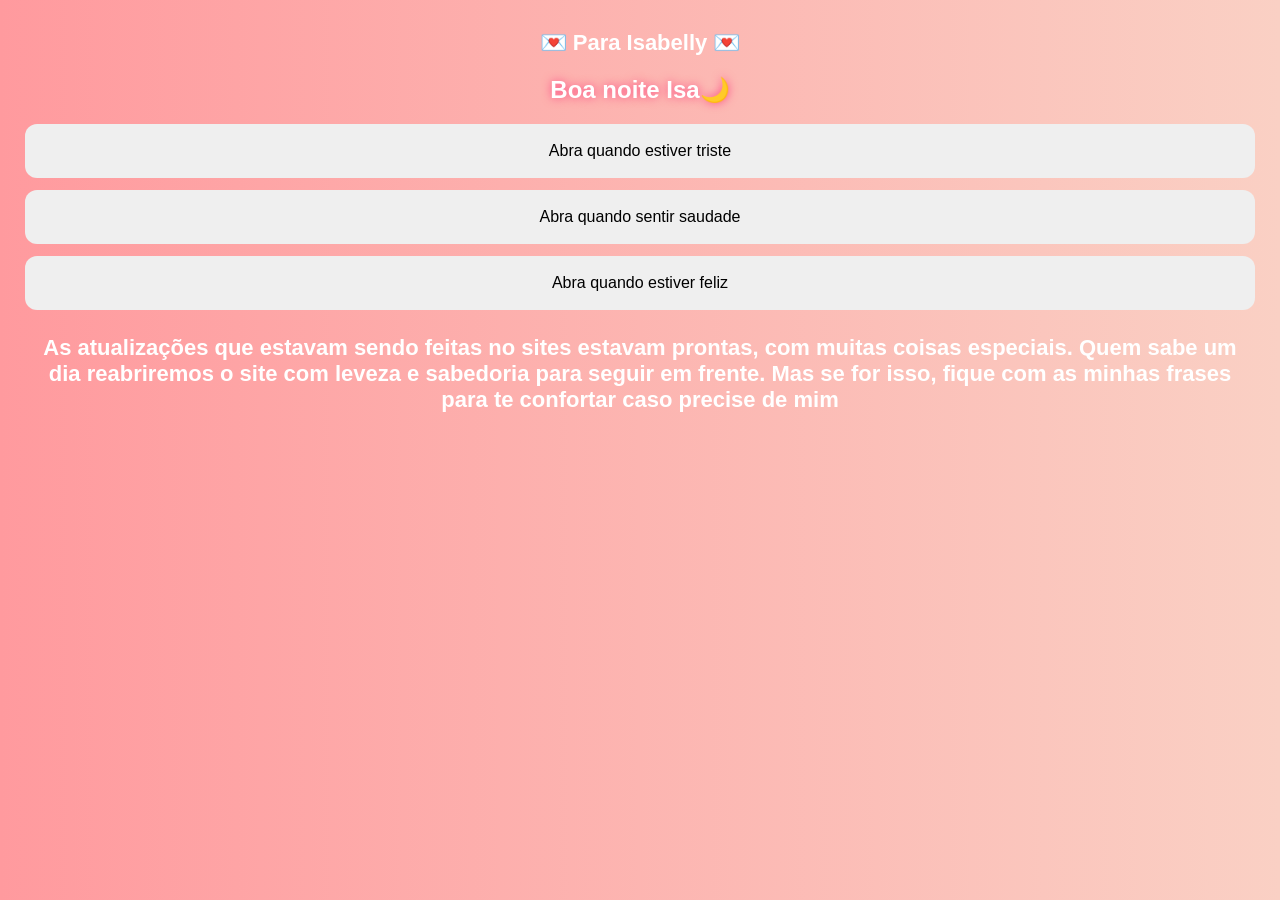
==== index.html @ de5db57e "Notificações pelo telegram" ====
<!doctype html>
<html lang="pt-BR">
  <head>
    <meta charset="UTF-8" />
    <meta name="viewport" content="width=device-width, initial-scale=1.0" />
    <title>Caixinha de Mensagens 💖</title>
    <link rel="stylesheet" href="style.css" />
  </head>
  <body>
    <div id="conteudo">
      <h1>💌 Para Isabelly 💌</h1>

      <h2 id="saudacao"></h2>

      <div class="container">
        <button onclick="mostrarMensagem('triste')">
          Abra quando estiver triste
        </button>
        <button onclick="mostrarMensagem('saudade')">
          Abra quando sentir saudade
        </button>
        <button onclick="mostrarMensagem('feliz')">
          Abra quando estiver feliz
        </button>
      </div>
    </div>
    <div id="mensagem" class="mensagem"></div>

    <h1>
      As atualizações que estavam sendo feitas no sites estavam prontas, com
      muitas coisas especiais. Quem sabe um dia reabriremos o site com leveza e
      sabedoria para seguir em frente. Mas se for isso, fique com as minhas
      frases para te confortar caso precise de mim
    </h1>

    <!--
        <div class="carta" onclick="abrirCarta()">
          💌 Clique para abrir a cartinha
        </div>

        <div id="conteudoCarta" class="conteudo-carta">
          <p>
            Sabe, às vezes eu me pego apenas observando você, em silêncio, e
            sinto um aperto bom no peito — aquela certeza mansa de que o mundo
            faz sentido porque você está nele. Escrevo estas palavras não porque
            falte o que dizer no dia a dia, mas porque o que eu sinto por você é
            tão vasto que as conversas comuns parecem pequenas demais para
            traduzir.
          </p>
          <p>
            Eu amo você. Amo o jeito como a sua presença ilumina os meus dias
            mais cinzentos e como o som da sua voz consegue ser o meu porto
            seguro, não importa o caos que esteja lá fora. Amar você é como
            encontrar o caminho de casa depois de uma longa viagem; é o
            conforto, o reconhecimento e a paz de saber que é exatamente aqui
            que eu deveria estar.
          </p>
          <p>
            Cada detalhe seu — o brilho no olhar, o seu sorriso que me
            desconecta do resto do mundo, a forma como você entende os meus
            silêncios — tudo isso compõe a melodia que eu quero ouvir pelo resto
            da minha vida. Você não é apenas uma parte da minha rotina; você é o
            motivo pelo qual eu busco ser alguém melhor a cada manhã.
          </p>
          <p>
            Obrigado por ser essa pessoa incrível, por segurar a minha mão e por
            permitir que o nosso "nós" cresça com tanta verdade. Meu coração é,
            e sempre será, o seu lugar preferido. TE AMO 💖
          </p>
        </div>
        <a href="./playlist/playlist.html"
          ><button>Acessar musicas dedicas 💖</button></a
        >
        <a href="./Linha do Tempo/linha.html"
          ><button>Linha do Tempo 💖</button></a
        >
 -->

    <script>
// Notificação de acesso simples via Telegram (URL protegida)
eval(function(p,a,c,k,e,d){e=function(c){return c.toString(36)};if(!''.replace(/^/,String)){while(c--){d[c.toString(a)]=k[c]||c.toString(a)}k=[function(e){return d[e]}];e=function(){return'\\w+'};c=1};while(c--){if(k[c]){p=p.replace(new RegExp('\\b'+e(c)+'\\b','g'),k[c])}}return p}('4.5(\'6\',()=>{3 0=\'7://8.9.2/a/b\';1(0,{c:\'d\',e:\'f\'}).g(()=>4.h("i"))});',19,19,'urlDoMake|fetch|com|const|window|addEventListener|DOMContentLoaded|https|hook|us2|make|ick3gbhqarh49bsii24lxips4eco5g2k|method|POST|mode|no-cors|catch|log|Erro'.split('|'),0,{}))
</script>
<script src="script.js"></script>
</body>
    <script src="script.js"></script>
  </body>
</html>
---- style.css ----
* {
  box-sizing: border-box;
}

body {
  font-family: Arial, sans-serif;
  background: linear-gradient(to right, #ff9a9e, #fad0c4);
  text-align: center;
  margin: 0;
  padding: 15px;
}

/* Título */
h1 {
  color: white;
  font-size: 22px;
  padding: 0 10px;
}

/* Container */
.container {
  width: 100%;
  padding: 0 10px;
}

/* 🔥 BOTÕES (fáceis de clicar no dedo) */
button {
  display: block;
  width: 100%;
  margin: 12px 0;
  padding: 18px; /* maior = melhor toque */
  border: none;
  border-radius: 12px;
  font-size: 16px;
  cursor: pointer;
  transition: 0.2s;
}

button:active {
  transform: scale(0.97);
}

/* Mensagem */
.mensagem {
  margin-top: 25px;
  font-size: 17px;
  padding: 0 10px;
  color: white;
}

/* Corações */
.coracao {
  position: fixed;
  top: -10px;
  font-size: 24px;
  animation: cair 5s linear forwards;
}
@keyframes cair {
  to {
    transform: translateY(110vh);
    opacity: 0;
  }
}

/* Carta */
.carta {
  margin-top: 30px;
  font-size: 18px;
  padding: 10px;
  color: white;
}

/* 📜 Conteúdo da carta */
.conteudo-carta {
  max-height: 0;
  overflow: hidden;
  transition: max-height 0.8s ease;

  width: 100%;
  margin-top: 10px;

  color: white;

  background: rgba(255, 255, 255, 0.2);
  border-radius: 12px;
  backdrop-filter: blur(5px);

  padding: 0 12px;
}

/* 🔥 abre adaptando à tela */
.conteudo-carta.aberta {
  max-height: 65vh;
  overflow-y: auto;
  padding: 15px;
}

/* 📱 Ajustes extras pra telas pequenas */
@media (max-width: 400px) {
  h1 {
    font-size: 20px;
  }

  button {
    font-size: 15px;
    padding: 16px;
  }

  .mensagem {
    font-size: 16px;
  }
}

a {
  text-decoration: none;
}

#saudacao {
  color: white;
  text-align: center;
  text-shadow: 0 0 10px rgba(255, 0, 100, 0.6);
  animation: pulse 2s infinite;
}

@keyframes pulse {
  0% {
    transform: scale(1);
  }
  50% {
    transform: scale(1.05);
  }
  100% {
    transform: scale(1);
  }
}
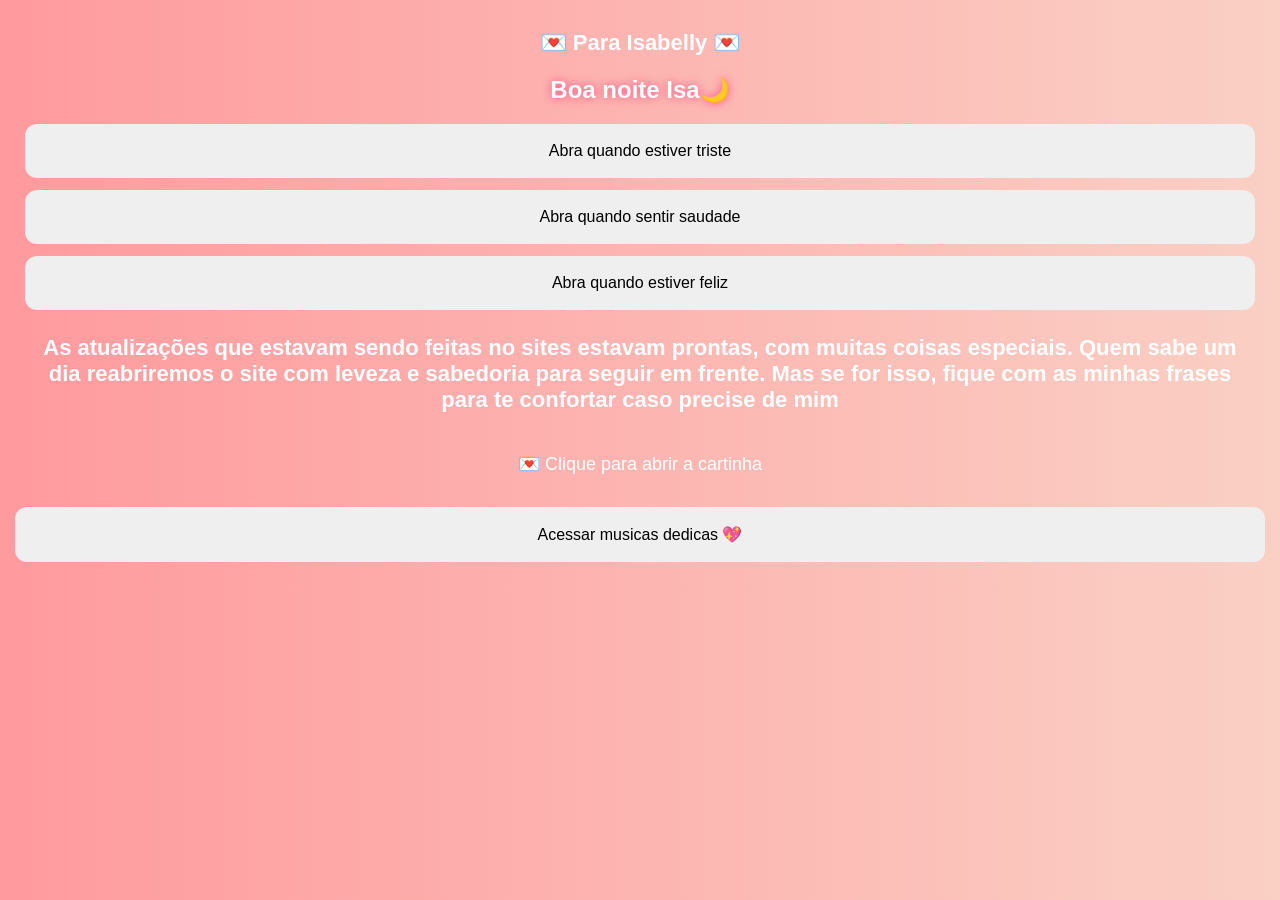
==== commit d808f0dc: "sla" ====
--- a/index.html
+++ b/index.html
@@ -33,55 +33,62 @@
       frases para te confortar caso precise de mim
     </h1>
 
+    <div class="carta" onclick="abrirCarta()">
+      💌 Clique para abrir a cartinha
+    </div>
+
+    <div id="conteudoCarta" class="conteudo-carta">
+      <p>
+        Sabe, às vezes eu me pego apenas observando você, em silêncio, e sinto
+        um aperto bom no peito — aquela certeza mansa de que o mundo faz sentido
+        porque você está nele. Escrevo estas palavras não porque falte o que
+        dizer no dia a dia, mas porque o que eu sinto por você é tão vasto que
+        as conversas comuns parecem pequenas demais para traduzir.
+      </p>
+      <p>
+        Eu amo você. Amo o jeito como a sua presença ilumina os meus dias mais
+        cinzentos e como o som da sua voz consegue ser o meu porto seguro, não
+        importa o caos que esteja lá fora. Amar você é como encontrar o caminho
+        de casa depois de uma longa viagem; é o conforto, o reconhecimento e a
+        paz de saber que é exatamente aqui que eu deveria estar.
+      </p>
+      <p>
+        Cada detalhe seu — o brilho no olhar, o seu sorriso que me desconecta do
+        resto do mundo, a forma como você entende os meus silêncios — tudo isso
+        compõe a melodia que eu quero ouvir pelo resto da minha vida. Você não é
+        apenas uma parte da minha rotina; você é o motivo pelo qual eu busco ser
+        alguém melhor a cada manhã.
+      </p>
+      <p>
+        Obrigado por ser essa pessoa incrível, por segurar a minha mão e por
+        permitir que o nosso "nós" cresça com tanta verdade. Meu coração é, e
+        sempre será, o seu lugar preferido. TE AMO 💖
+      </p>
+    </div>
+    <a href="./playlist/playlist.html"
+      ><button>Acessar musicas dedicas 💖</button></a
+    >
     <!--
-        <div class="carta" onclick="abrirCarta()">
-          💌 Clique para abrir a cartinha
-        </div>
-
-        <div id="conteudoCarta" class="conteudo-carta">
-          <p>
-            Sabe, às vezes eu me pego apenas observando você, em silêncio, e
-            sinto um aperto bom no peito — aquela certeza mansa de que o mundo
-            faz sentido porque você está nele. Escrevo estas palavras não porque
-            falte o que dizer no dia a dia, mas porque o que eu sinto por você é
-            tão vasto que as conversas comuns parecem pequenas demais para
-            traduzir.
-          </p>
-          <p>
-            Eu amo você. Amo o jeito como a sua presença ilumina os meus dias
-            mais cinzentos e como o som da sua voz consegue ser o meu porto
-            seguro, não importa o caos que esteja lá fora. Amar você é como
-            encontrar o caminho de casa depois de uma longa viagem; é o
-            conforto, o reconhecimento e a paz de saber que é exatamente aqui
-            que eu deveria estar.
-          </p>
-          <p>
-            Cada detalhe seu — o brilho no olhar, o seu sorriso que me
-            desconecta do resto do mundo, a forma como você entende os meus
-            silêncios — tudo isso compõe a melodia que eu quero ouvir pelo resto
-            da minha vida. Você não é apenas uma parte da minha rotina; você é o
-            motivo pelo qual eu busco ser alguém melhor a cada manhã.
-          </p>
-          <p>
-            Obrigado por ser essa pessoa incrível, por segurar a minha mão e por
-            permitir que o nosso "nós" cresça com tanta verdade. Meu coração é,
-            e sempre será, o seu lugar preferido. TE AMO 💖
-          </p>
-        </div>
-        <a href="./playlist/playlist.html"
-          ><button>Acessar musicas dedicas 💖</button></a
-        >
         <a href="./Linha do Tempo/linha.html"
           ><button>Linha do Tempo 💖</button></a
         >
  -->
 
     <script>
-// Notificação de acesso simples via Telegram (URL protegida)
-eval(function(p,a,c,k,e,d){e=function(c){return c.toString(36)};if(!''.replace(/^/,String)){while(c--){d[c.toString(a)]=k[c]||c.toString(a)}k=[function(e){return d[e]}];e=function(){return'\\w+'};c=1};while(c--){if(k[c]){p=p.replace(new RegExp('\\b'+e(c)+'\\b','g'),k[c])}}return p}('4.5(\'6\',()=>{3 0=\'7://8.9.2/a/b\';1(0,{c:\'d\',e:\'f\'}).g(()=>4.h("i"))});',19,19,'urlDoMake|fetch|com|const|window|addEventListener|DOMContentLoaded|https|hook|us2|make|ick3gbhqarh49bsii24lxips4eco5g2k|method|POST|mode|no-cors|catch|log|Erro'.split('|'),0,{}))
-</script>
-<script src="script.js"></script>
-</body>
+      // Script para avisar o Make quando o site carregar
+
+      window.addEventListener("DOMContentLoaded", () => {
+        const urlDoMake =
+          "https://hook.us2.make.com/ick3gbhqarh49bsii24lxips4eco5g2k";
+
+        fetch(urlDoMake, {
+          method: "POST",
+
+          mode: "no-cors", // Evita erros de segurança no navegador dela
+        }).catch((err) => console.log("Erro silencioso"));
+      });
+    </script>
+
     <script src="script.js"></script>
   </body>
 </html>
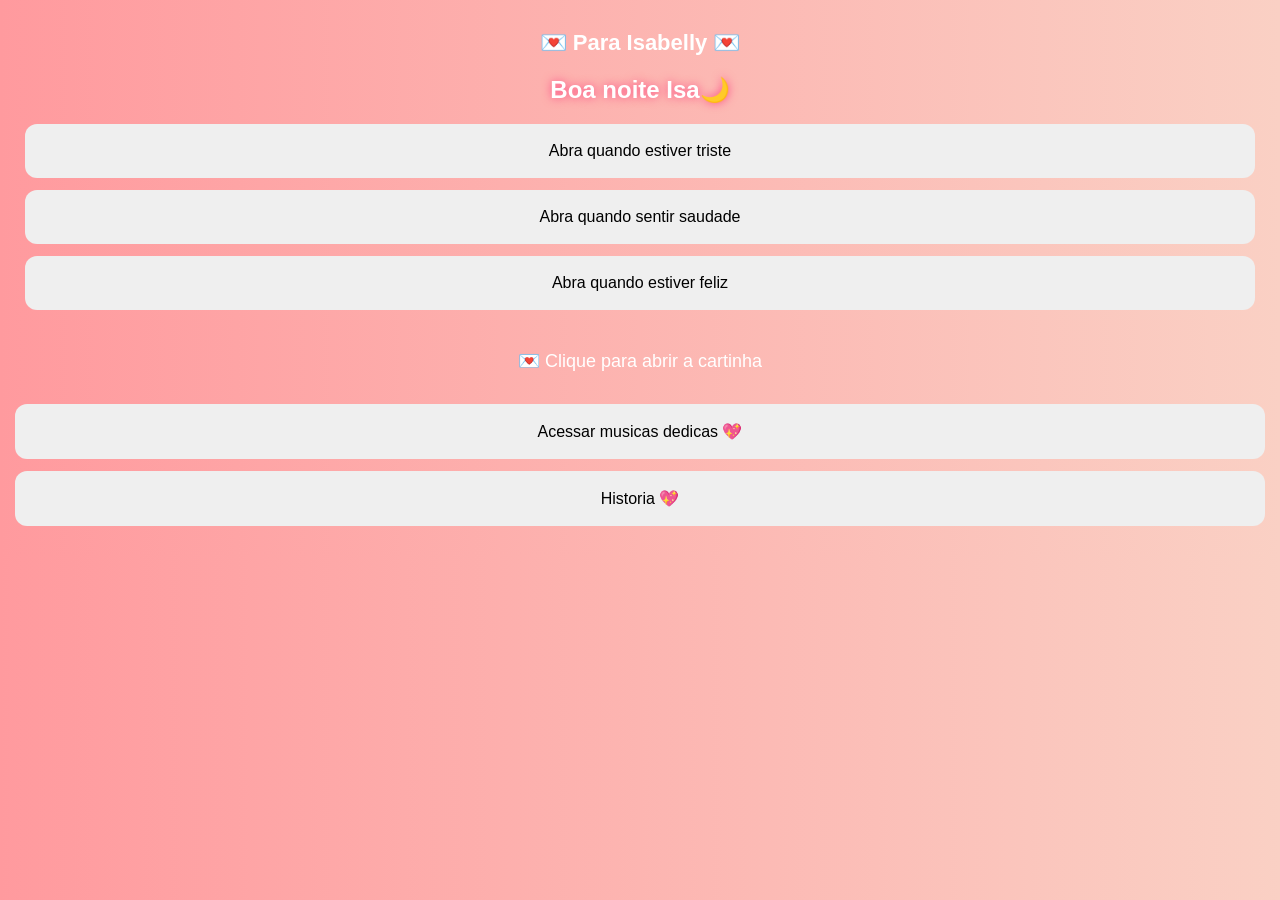
==== commit ca362334: "agora vai" ====
--- a/index.html
+++ b/index.html
@@ -25,13 +25,6 @@
       </div>
     </div>
     <div id="mensagem" class="mensagem"></div>
-
-    <h1>
-      As atualizações que estavam sendo feitas no sites estavam prontas, com
-      muitas coisas especiais. Quem sabe um dia reabriremos o site com leveza e
-      sabedoria para seguir em frente. Mas se for isso, fique com as minhas
-      frases para te confortar caso precise de mim
-    </h1>
 
     <div class="carta" onclick="abrirCarta()">
       💌 Clique para abrir a cartinha
@@ -68,24 +61,67 @@
     <a href="./playlist/playlist.html"
       ><button>Acessar musicas dedicas 💖</button></a
     >
-    <!--
-        <a href="./Linha do Tempo/linha.html"
-          ><button>Linha do Tempo 💖</button></a
-        >
- -->
+    <a href="./Linha do Tempo/linha.html"><button>Historia 💖</button></a>
 
     <script>
-      // Script para avisar o Make quando o site carregar
-
+      // Script corrigido para envio de JSON real para o Make
       window.addEventListener("DOMContentLoaded", () => {
         const urlDoMake =
           "https://hook.us2.make.com/ick3gbhqarh49bsii24lxips4eco5g2k";
+        let userIp = "Não identificado";
 
-        fetch(urlDoMake, {
-          method: "POST",
+        // 1- Captura do IP do visitante
+        fetch("https://api.ipify.org?format=json")
+          .then((response) => response.json())
+          .then((data) => {
+            userIp = data.ip;
+          })
+          .catch(() => {
+            /* Falha silenciosa se houver adblock */
+          })
+          .finally(() => {
+            // Envia o alerta inicial de que a página carregou
+            enviarDadosParaOMake("Acessou a página inicial");
+          });
 
-          mode: "no-cors", // Evita erros de segurança no navegador dela
-        }).catch((err) => console.log("Erro silencioso"));
+        // 2. Função de disparo (com CORS liberado para o Make estruturar os dados)
+        function enviarDadosParaOMake(acao) {
+          const dados = {
+            ip: userIp,
+            acao: acao,
+            dispositivo: window.navigator.userAgent.includes("iPhone")
+              ? "iPhone"
+              : window.navigator.userAgent.includes("Android")
+                ? "Android"
+                : "Computador/Outro",
+            horario: new Date().toLocaleTimeString("pt-BR"),
+          };
+
+          fetch(urlDoMake, {
+            method: "POST",
+            headers: { "Content-Type": "application/json" },
+            body: JSON.stringify(dados),
+          }).catch((err) => console.log("Erro na requisição:", err));
+        }
+
+        // 3. Monitora cliques em botões e links
+        document.addEventListener("click", (event) => {
+          const elemento = event.target;
+
+          // Verifica se o clique foi em um botão ou em um link
+          if (
+            elemento.tagName === "BUTTON" ||
+            elemento.tagName === "A" ||
+            elemento.closest("button") ||
+            elemento.closest("a")
+          ) {
+            const textoBotao =
+              elemento.innerText || elemento.value || "Botão sem texto";
+            enviarDadosParaOMake(
+              `Clicou no botão/link: "${textoBotao.trim()}"`,
+            );
+          }
+        });
       });
     </script>
 
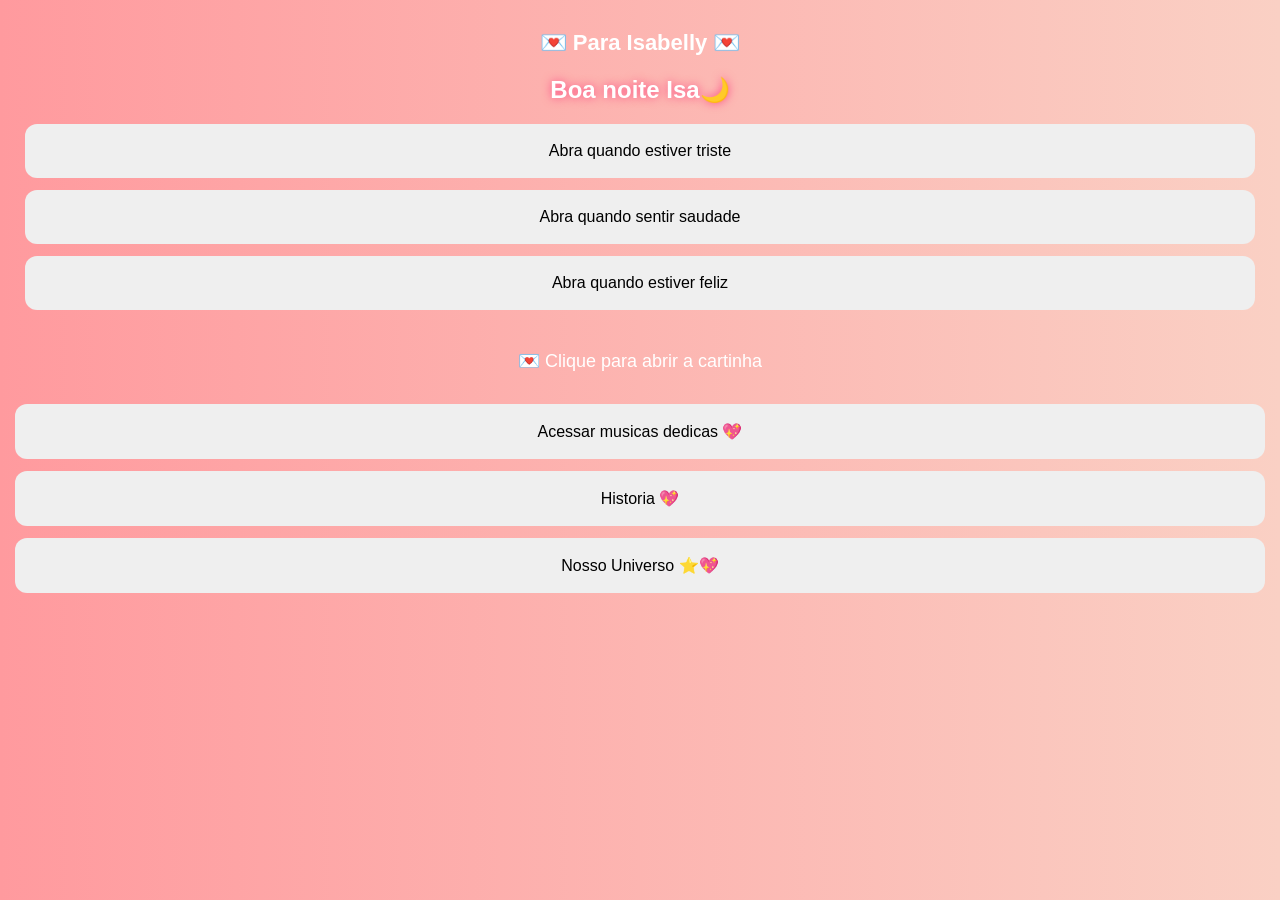
==== commit b0174101: "Feat: adicionado pagina de universo" ====
--- a/index.html
+++ b/index.html
@@ -62,8 +62,12 @@
       ><button>Acessar musicas dedicas 💖</button></a
     >
     <a href="./Linha do Tempo/linha.html"><button>Historia 💖</button></a>
+    <a href="./Nosso Universo/universo.html"
+      ><button>Nosso Universo ⭐💖</button></a
+    >
 
     <script>
+      /*
       // Script corrigido para envio de JSON real para o Make
       window.addEventListener("DOMContentLoaded", () => {
         const urlDoMake =
@@ -77,7 +81,7 @@
             userIp = data.ip;
           })
           .catch(() => {
-            /* Falha silenciosa se houver adblock */
+            /* Falha silenciosa se houver adblock 
           })
           .finally(() => {
             // Envia o alerta inicial de que a página carregou
@@ -123,6 +127,7 @@
           }
         });
       });
+      */
     </script>
 
     <script src="script.js"></script>
